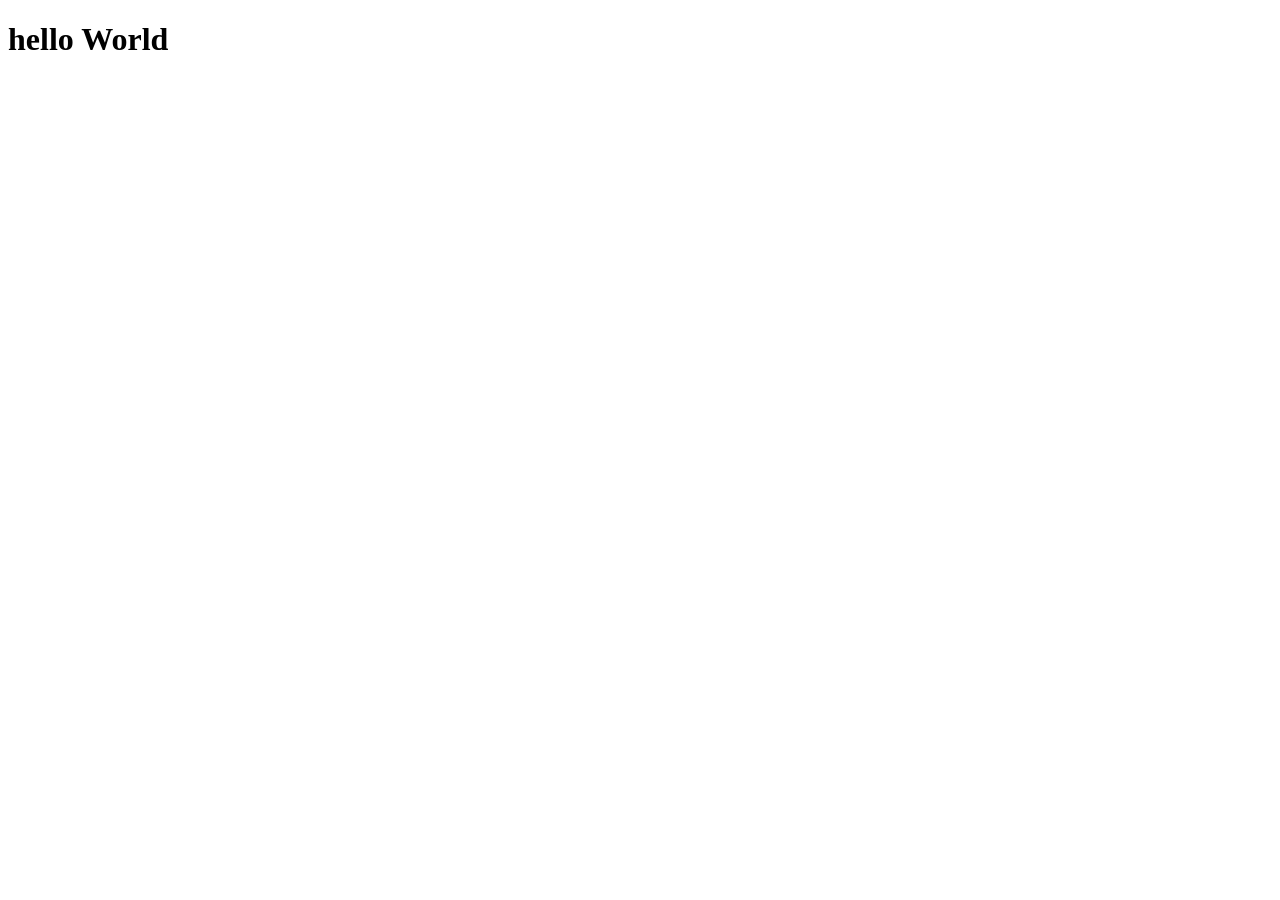
==== index.html @ e3225d03 "wip" ====
<!DOCTYPE html>
<html lang="en">
    <head>
        <meta charset="UTF-8">
        <meta name="viewport" content="width=device-width, initial-scale=1.0">
        <title>cours git</title>
        <link rel="stylesheet" href="styles.css">
    </head>
    <body>
        <h1>hello World</h1>
    </body>
</html>
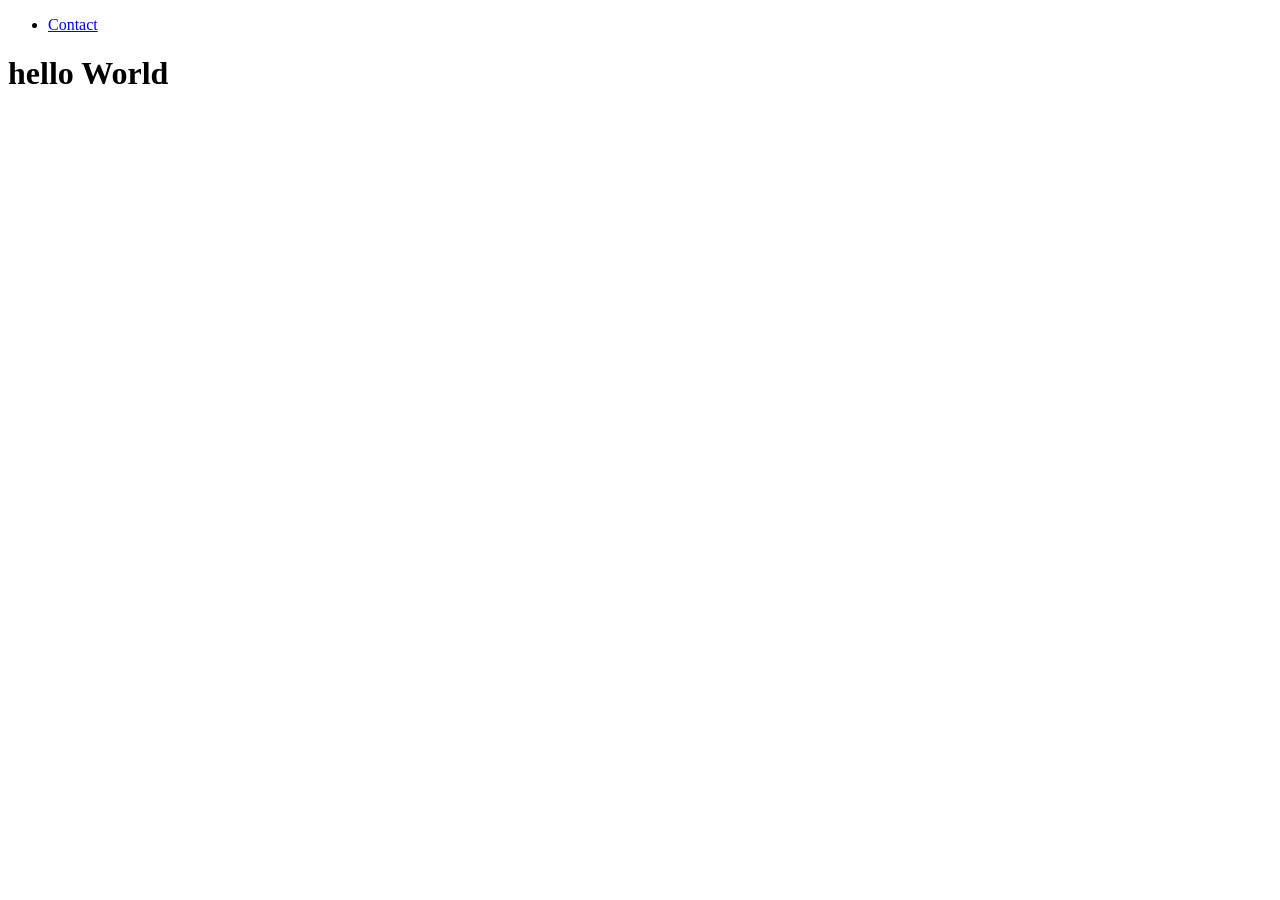
==== commit 245168b2: "ajout menu" ====
--- a/index.html
+++ b/index.html
@@ -7,6 +7,11 @@
         <link rel="stylesheet" href="styles.css">
     </head>
     <body>
+        <nav>
+            <ul>
+                <li><a href="contact.html">Contact</a></li>
+            </ul>
+        </nav>
         <h1>hello World</h1>
     </body>
 </html>
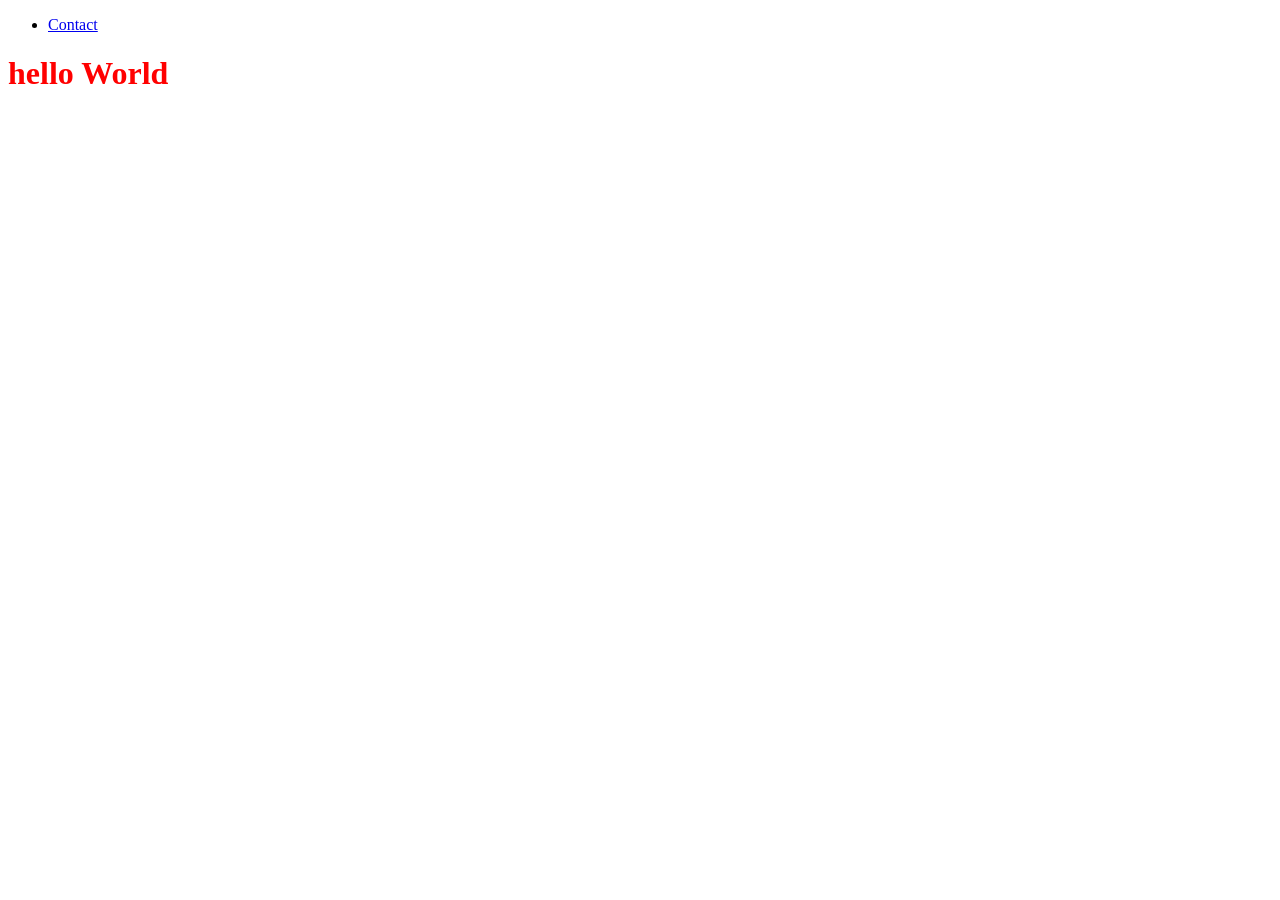
==== commit 5f8e5903: "correction lien css" ====
--- a/index.html
+++ b/index.html
@@ -1,17 +1,17 @@
-<!DOCTYPE html>
+<!doctype html>
 <html lang="en">
-    <head>
-        <meta charset="UTF-8">
-        <meta name="viewport" content="width=device-width, initial-scale=1.0">
-        <title>cours git</title>
-        <link rel="stylesheet" href="styles.css">
-    </head>
-    <body>
-        <nav>
-            <ul>
-                <li><a href="contact.html">Contact</a></li>
-            </ul>
-        </nav>
-        <h1>hello World</h1>
-    </body>
-</html>+  <head>
+    <meta charset="UTF-8" />
+    <meta name="viewport" content="width=device-width, initial-scale=1.0" />
+    <title>cours git</title>
+    <link rel="stylesheet" href="css/ligne.css" />
+  </head>
+  <body>
+    <nav>
+      <ul>
+        <li><a href="contact.html">Contact</a></li>
+      </ul>
+    </nav>
+    <h1>hello World</h1>
+  </body>
+</html>
--- a/css/ligne.css
+++ b/css/ligne.css
@@ -0,0 +1,3 @@
+h1 {
+  color: red;
+}
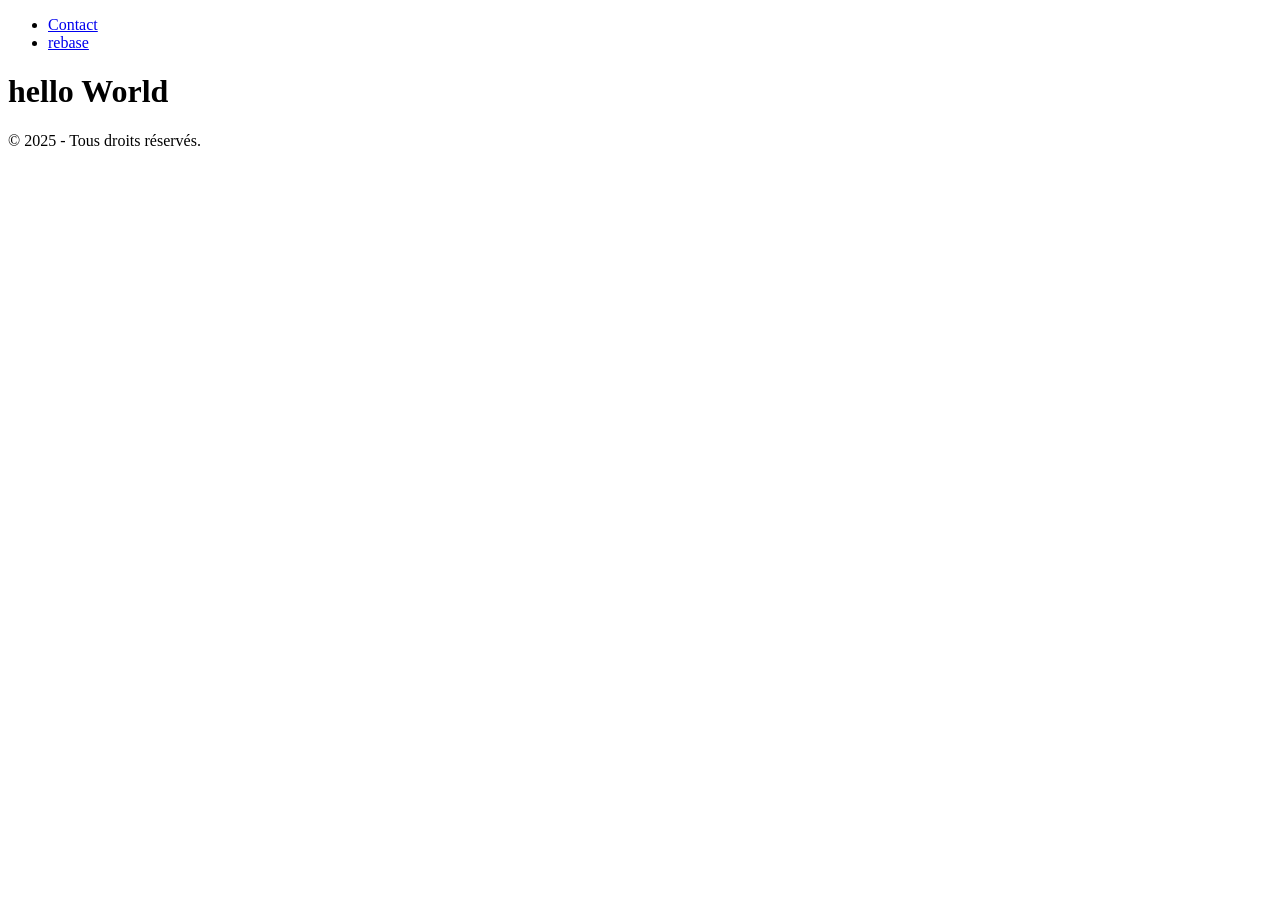
==== commit 3994731f: "nouvelle entrée menu" ====
--- a/index.html
+++ b/index.html
@@ -10,8 +10,10 @@
     <nav>
       <ul>
         <li><a href="contact.html">Contact</a></li>
+        <li><a href="rebase.html">rebase</a></li>
       </ul>
     </nav>
     <h1>hello World</h1>
+    <div class="copyright">© 2025 - Tous droits réservés.</div>
   </body>
 </html>
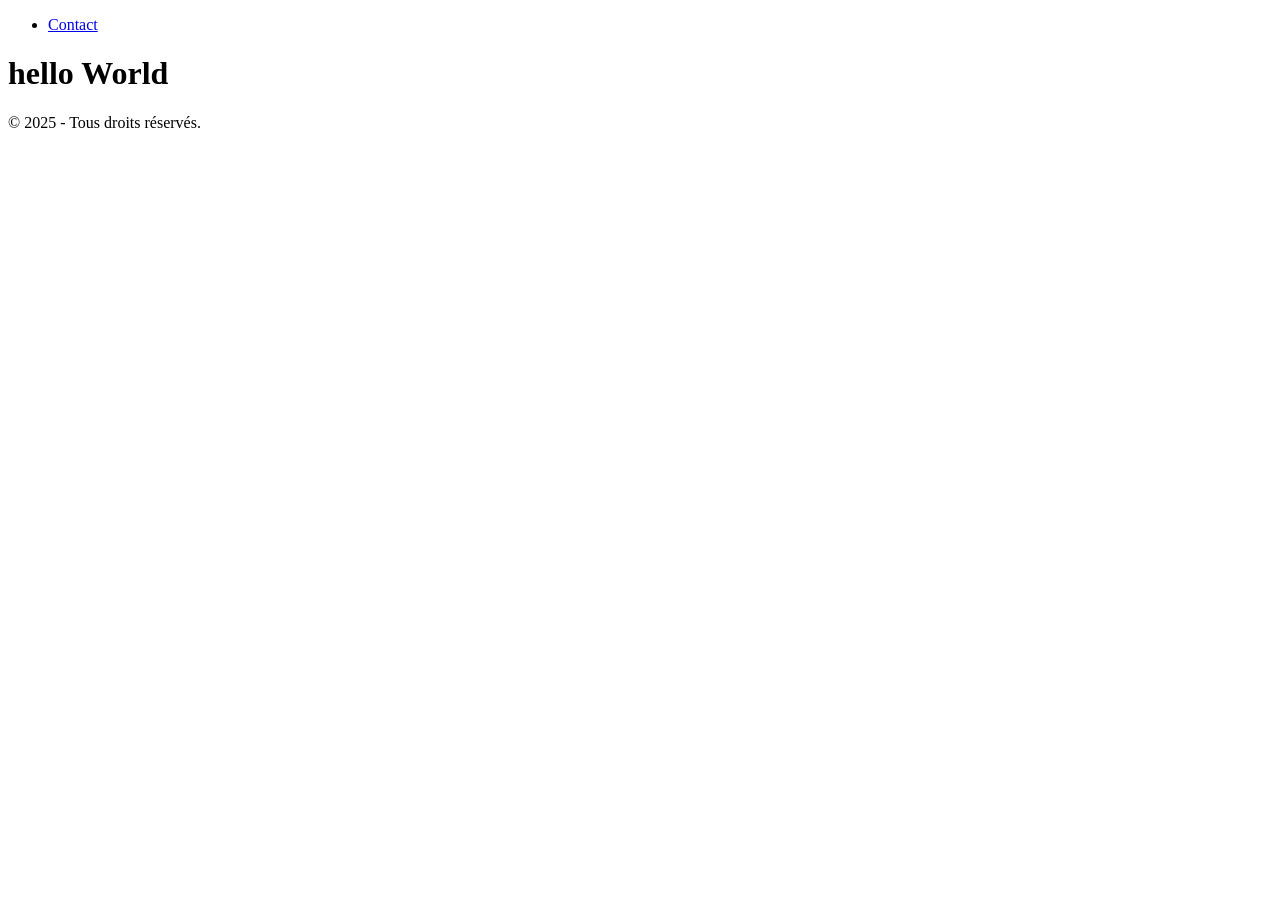
==== commit f83abac2: "copyright" ====
--- a/index.html
+++ b/index.html
@@ -10,10 +10,9 @@
     <nav>
       <ul>
         <li><a href="contact.html">Contact</a></li>
-        <li><a href="rebase.html">rebase</a></li>
       </ul>
     </nav>
     <h1>hello World</h1>
-    <div class="copyright">© 2025 - Tous droits réservés.</div>
+    <div>© 2025 - Tous droits réservés.</div>
   </body>
 </html>
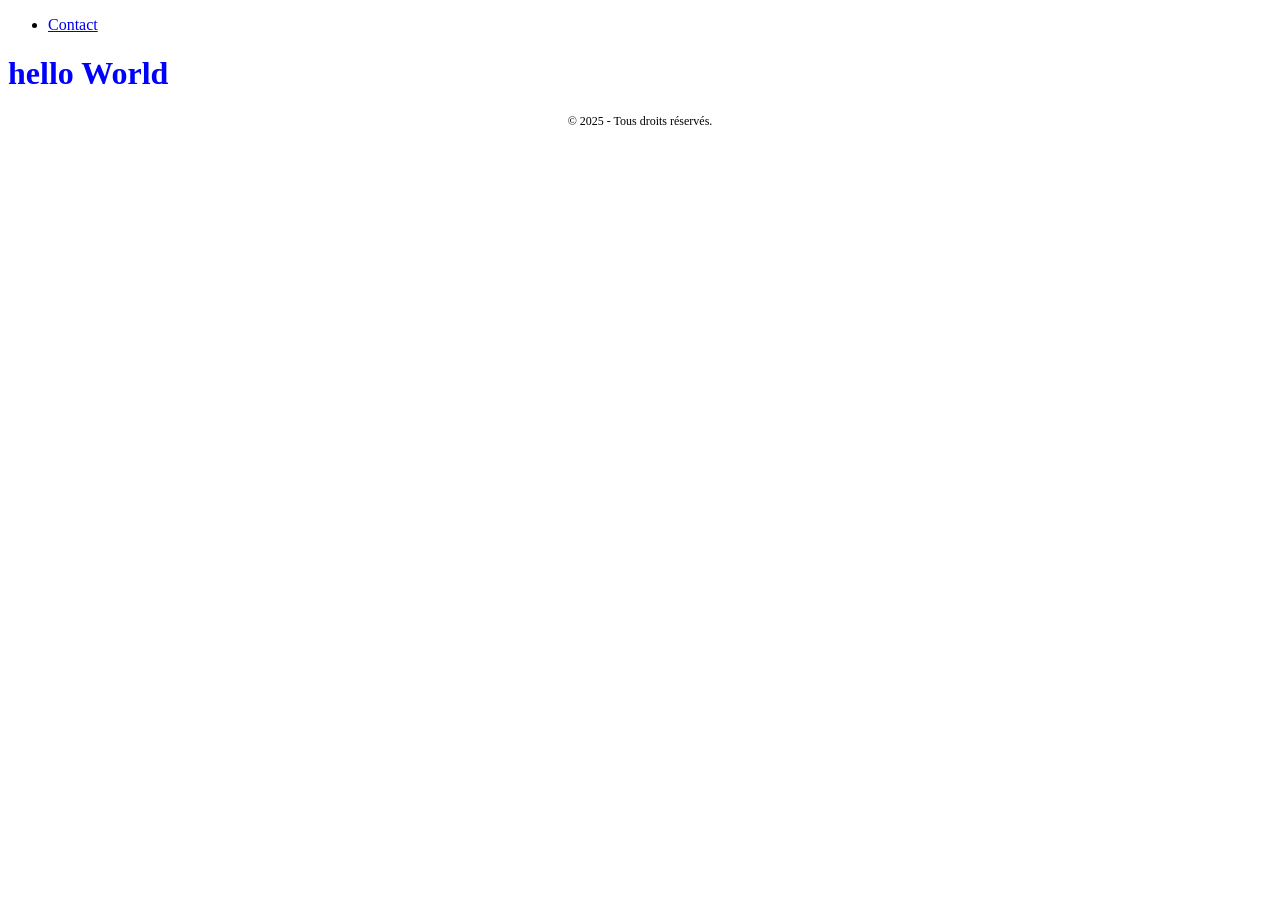
==== commit b4004ccd: "taille texte copyright" ====
--- a/index.html
+++ b/index.html
@@ -13,6 +13,6 @@
       </ul>
     </nav>
     <h1>hello World</h1>
-    <div>© 2025 - Tous droits réservés.</div>
+    <div class="copyright">© 2025 - Tous droits réservés.</div>
   </body>
 </html>
--- a/css/ligne.css
+++ b/css/ligne.css
@@ -0,0 +1,8 @@
+h1 {
+  color: blue;
+}
+
+.copyright {
+  text-align: center;
+  font-size: 12px;
+}
